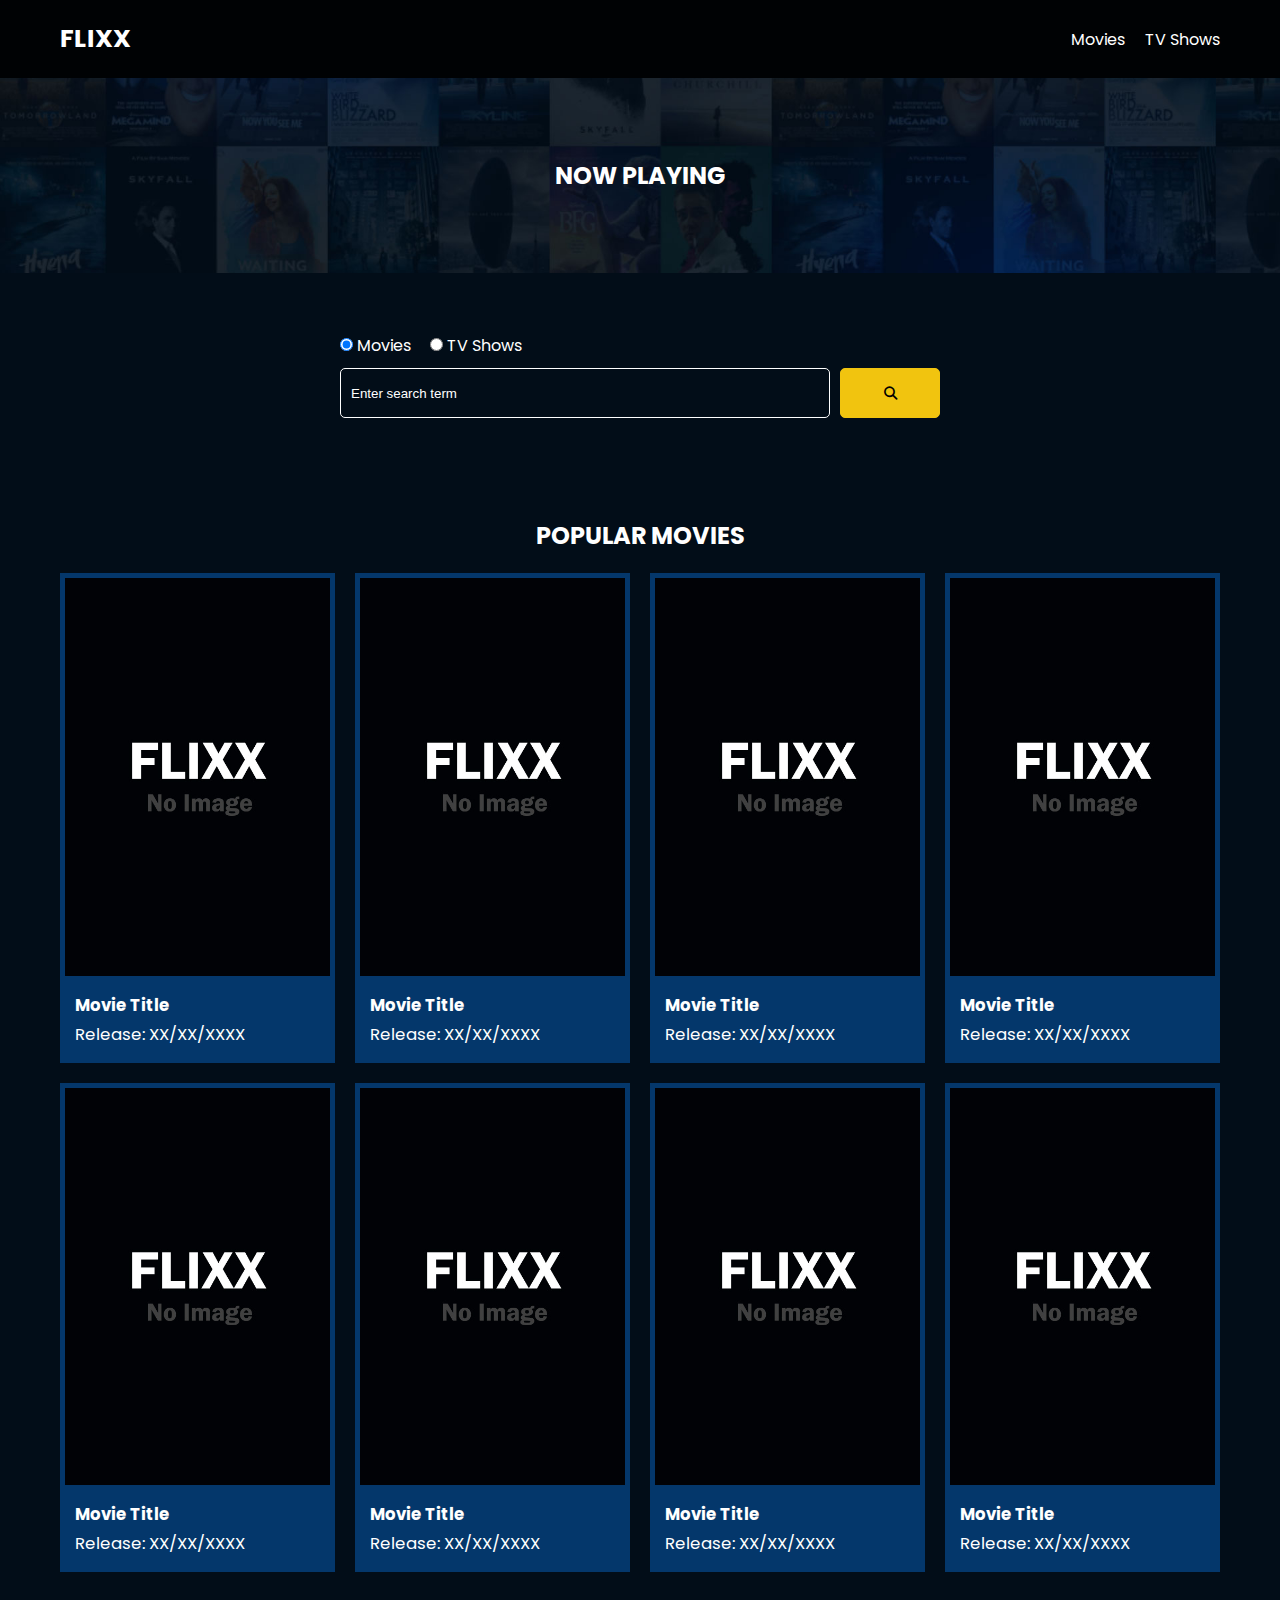
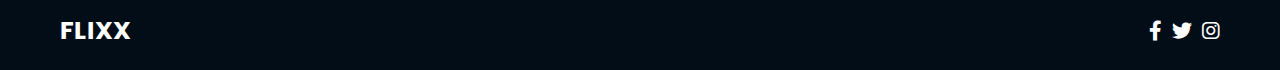
==== index.html @ 48bb4460 "initial commit and theme" ====
<!DOCTYPE html>
<html lang="en">
  <head>
    <meta charset="UTF-8" />
    <meta http-equiv="X-UA-Compatible" content="IE=edge" />
    <meta name="viewport" content="width=device-width, initial-scale=1.0" />
    <link rel="preconnect" href="https://fonts.googleapis.com" />
    <link rel="preconnect" href="https://fonts.gstatic.com" crossorigin />
    <link
      href="https://fonts.googleapis.com/css2?family=Poppins:wght@300;400;700&display=swap"
      rel="stylesheet"
    />
    <link rel="stylesheet" href="lib/swiper.css" />
    <link rel="stylesheet" href="lib/fontawesome.css" />
    <link rel="stylesheet" href="css/style.css" />
    <link rel="stylesheet" href="css/spinner.css" />
    <script src="lib/swiper.js"></script>
    <script src="js/script.js" defer></script>
    <title>Flixx</title>
  </head>
  <body>
    <header class="main-header">
      <div class="container">
        <div class="logo"><a href="/">FLIXX</a></div>
        <nav>
          <ul>
            <li>
              <a class="nav-link" href="/">Movies</a>
            </li>
            <li>
              <a class="nav-link" href="/shows.html">TV Shows</a>
            </li>
          </ul>
        </nav>
      </div>
    </header>

    <!-- Now Playing Section -->
    <section class="now-playing">
      <h2>Now Playing</h2>
      <div class="swiper">
        <div class="swiper-wrapper">
          <!-- <div class="swiper-slide">
            <a href="movie-details.html?id=1">
              <img src="./images/no-image.jpg" alt="Movie Title" />
            </a>
            <h4 class="swiper-rating">
              <i class="fas fa-star text-secondary"></i> 8 / 10
            </h4>
          </div> -->
        </div>
      </div>
    </section>

    <!-- Search Movies -->
    <section class="search">
      <div class="container">
        <div id="alert"></div>
        <form action="/search.html" class="search-form">
          <!-- movies and shows radio box -->
          <div class="search-radio">
            <input type="radio" id="movie" name="type" value="movie" checked />
            <label for="movies">Movies</label>
            <input type="radio" id="tv" name="type" value="tv" />
            <label for="shows">TV Shows</label>
          </div>
          <div class="search-flex">
            <input
              type="text"
              name="search-term"
              id="search-term"
              placeholder="Enter search term"
            />
            <button class="btn" type="submit">
              <i class="fas fa-search"></i>
            </button>
          </div>
        </form>
      </div>
    </section>

    <!-- Popular Movies -->
    <section class="container">
      <h2>Popular Movies</h2>
      <div id="popular-movies" class="grid">
        <div class="card">
          <a href="movie-details.html?id=1">
            <img
              src="images/no-image.jpg"
              class="card-img-top"
              alt="Movie Title"
            />
          </a>
          <div class="card-body">
            <h5 class="card-title">Movie Title</h5>
            <p class="card-text">
              <small class="text-muted">Release: XX/XX/XXXX</small>
            </p>
          </div>
        </div>
        <div class="card">
          <a href="movie-details.html?id=1">
            <img
              src="images/no-image.jpg"
              class="card-img-top"
              alt="Movie Title"
            />
          </a>
          <div class="card-body">
            <h5 class="card-title">Movie Title</h5>
            <p class="card-text">
              <small class="text-muted">Release: XX/XX/XXXX</small>
            </p>
          </div>
        </div>
        <div class="card">
          <a href="movie-details.html?id=1">
            <img
              src="images/no-image.jpg"
              class="card-img-top"
              alt="Movie Title"
            />
          </a>
          <div class="card-body">
            <h5 class="card-title">Movie Title</h5>
            <p class="card-text">
              <small class="text-muted">Release: XX/XX/XXXX</small>
            </p>
          </div>
        </div>
        <div class="card">
          <a href="movie-details.html?id=1">
            <img
              src="images/no-image.jpg"
              class="card-img-top"
              alt="Movie Title"
            />
          </a>
          <div class="card-body">
            <h5 class="card-title">Movie Title</h5>
            <p class="card-text">
              <small class="text-muted">Release: XX/XX/XXXX</small>
            </p>
          </div>
        </div>
        <div class="card">
          <a href="movie-details.html?id=1">
            <img
              src="images/no-image.jpg"
              class="card-img-top"
              alt="Movie Title"
            />
          </a>
          <div class="card-body">
            <h5 class="card-title">Movie Title</h5>
            <p class="card-text">
              <small class="text-muted">Release: XX/XX/XXXX</small>
            </p>
          </div>
        </div>
        <div class="card">
          <a href="movie-details.html?id=1">
            <img
              src="images/no-image.jpg"
              class="card-img-top"
              alt="Movie Title"
            />
          </a>
          <div class="card-body">
            <h5 class="card-title">Movie Title</h5>
            <p class="card-text">
              <small class="text-muted">Release: XX/XX/XXXX</small>
            </p>
          </div>
        </div>
        <div class="card">
          <a href="movie-details.html?id=1">
            <img
              src="images/no-image.jpg"
              class="card-img-top"
              alt="Movie Title"
            />
          </a>
          <div class="card-body">
            <h5 class="card-title">Movie Title</h5>
            <p class="card-text">
              <small class="text-muted">Release: XX/XX/XXXX</small>
            </p>
          </div>
        </div>
        <div class="card">
          <a href="movie-details.html?id=1">
            <img
              src="images/no-image.jpg"
              class="card-img-top"
              alt="Movie Title"
            />
          </a>
          <div class="card-body">
            <h5 class="card-title">Movie Title</h5>
            <p class="card-text">
              <small class="text-muted">Release: XX/XX/XXXX</small>
            </p>
          </div>
        </div>
      </div>
    </section>

    <!-- Footer -->
    <footer class="main-footer">
      <div class="container">
        <div class="logo"><span>FLIXX</span></div>
        <div class="social-links">
          <a href="https://www.facebook.com" target="_blank"
            ><i class="fab fa-facebook-f"></i
          ></a>
          <a href="https://www.twitter.com" target="_blank"
            ><i class="fab fa-twitter"></i
          ></a>
          <a href="https://www.instagram.com" target="_blank"
            ><i class="fab fa-instagram"></i
          ></a>
        </div>
      </div>
    </footer>

    <div class="spinner"></div>
  </body>
</html>
---- css/style.css ----
*,
*::before,
*::after {
  box-sizing: border-box;
  padding: 0;
  margin: 0;
}

:root {
  --color-primary: #020d18;
  --color-secondary: #f1c40f;
}

body {
  font-family: 'Poppins', sans-serif;
  font-size: 16px;
  background: var(--color-primary);
  color: #fff;
  overflow-x: hidden;
}

a {
  color: #fff;
  text-decoration: none;
}

ul {
  list-style: none;
}

.text-primary {
  color: var(--color-secondary);
}

.text-secondary {
  color: var(--color-secondary);
}

.active {
  color: var(--color-secondary);
  font-weight: 700;
}

.back {
  margin-top: 30px;
}

.btn {
  display: inline-block;
  padding: 0.5rem 1rem;
  border: 1px solid var(--color-secondary);
  border-radius: 5px;
  color: #fff;
  cursor: pointer;
  background: transparent;
  transition: all 0.3s ease-in-out;
}

.btn:hover {
  background: var(--color-secondary);
  color: #000;
}

.btn:disabled {
  border-color: #ccc;
  cursor: not-allowed;
}

.btn:disabled:hover {
  background: transparent;
  color: #fff;
}

.container {
  max-width: 1200px;
  width: 100%;
  margin: 0 auto;
  padding: 0 20px;
}

.main-header .container {
  display: flex;
  justify-content: space-between;
  align-items: center;
  padding: 0 20px;
}

.main-header {
  padding: 20px 0;
  background: rgba(0, 0, 0, 0.8);
}

.main-header .logo {
  color: #fff;
  font-size: 25px;
  font-weight: 700;
  text-transform: uppercase;
}

.main-header ul {
  display: flex;
}

.main-header ul li {
  margin-left: 20px;
}

.main-header ul li a {
  font-size: 16px;
}

.main-header ul li a:hover {
  color: var(--color-secondary);
}

/* Grid */
.grid {
  display: grid;
  grid-template-columns: repeat(auto-fit, minmax(250px, 1fr));
  grid-gap: 20px;
}

/* Card */
.card {
  background: #04376b;
  padding: 5px;
}

.card img {
  width: 100%;
}

.card-body {
  padding: 10px;
  font-size: 20px;
}

.card:hover {
  transform: scale(1.05);
  transition: all 0.5s ease-in-out;
  background: #0a4b8f;
}

/* Footer */
.main-footer {
  background: #020d18;
  padding: 20px 0;
  margin-top: 20px;
}

.main-footer .container {
  display: flex;
  justify-content: space-between;
  align-items: center;
}

.main-footer .container .logo {
  color: #fff;
  font-size: 25px;
  font-weight: 700;
  text-transform: uppercase;
}

.main-footer .container .social-links {
  display: flex;
  font-size: 20px;
}

.main-footer .container .social-links a {
  margin-left: 10px;
  color: #fff;
}

.main-footer .container .social-links a:hover {
  color: var(--color-secondary);
}

/* Section: Now Playing */

section.now-playing {
  padding: 60px;
  background: url(../images/showcase-bg.jpg) no-repeat center center/cover;
}

section h2 {
  margin: 20px 0;
  text-align: center;
  text-transform: uppercase;
}

/* Slider */
.swiper {
  width: 100%;
  height: 50%;
}

.swiper-slide {
  text-align: center;
  font-size: 18px;
  background: var(--color-primary);
  display: flex;
  flex-direction: column;
  justify-content: center;
  align-items: center;
}

.swiper-slide img {
  display: block;
  width: 100%;
  height: 100%;
  object-fit: cover;
}

.swiper-rating {
  padding: 10px;
}

/* Movie Details */
.details-top {
  display: flex;
  justify-content: space-between;
  align-items: center;
  margin: 50px 0 30px;
}

@media (max-width: 700px) {
  .details-top {
    display: block;
    margin-bottom: 40px;
    padding-bottom: 20px;
    border-bottom: #ccc solid 1px;
  }
}

.details-top img {
  width: 400px;
  height: 100%;
  margin-right: 60px;
  object-fit: cover;
}

.details-top p {
  margin: 20px 0;
}

.details-top .btn {
  margin-top: 20px;
}

.details-bottom {
}

.details-bottom li {
  margin: 15px 0;
  padding-bottom: 8px;
  border-bottom: 1px solid #fff;
  border-color: rgba(255, 255, 255, 0.1);
}

/* Search */
.search {
  padding: 60px;
  margin-bottom: 40px;
}

.search .container {
  display: flex;
  justify-content: center;
  align-items: center;
  flex-direction: column;
}

.search .container h2 {
  margin-bottom: 20px;
}

.search .container form {
  width: 100%;
  max-width: 600px;
}

.search-radio label {
  margin-right: 15px;
}

.search-flex {
  display: flex;
  justify-content: space-between;
  align-items: center;
  margin-top: 10px;
}

.search .container form input[type='text'] {
  flex: 6;
  width: 100%;
  height: 50px;
  padding: 10px;
  margin-right: 10px;
  border: 1px solid #fff;
  border-radius: 5px;
  background: transparent;
  color: #fff;
}

.search .container form input[type='text']::placeholder {
  color: #fff;
}

.search .container form input[type='text']:focus {
  outline: none;
}

.search .container form button {
  flex: 1;
  display: block;
  width: 100%;
  padding: 10px;
  border-radius: 5px;
  height: 50px;
  cursor: pointer;
  background: var(--color-secondary);
  color: #000;
}

.search .container form button:hover {
  background: transparent;
  color: #fff;
}

.pagination {
  margin-top: 20px;
}

.page-counter {
  margin-top: 10px;
}

/* Alert */
.alert {
  background: red;
  padding: 10px 20px;
  margin-bottom: 20px;
  border-radius: 5px;
}

.alert-success {
  background: green;
}

.alert-error {
  background: red;
}
---- css/spinner.css ----
/* Spinner From: https://codepen.io/tbrownvisuals/pen/edGYvx */
.spinner {
  position: fixed;
  z-index: 999;
  height: 2em;
  width: 2em;
  overflow: show;
  margin: auto;
  top: 0;
  left: 0;
  bottom: 0;
  right: 0;
  display: none;
}

.show {
  display: block;
}

/* Transparent Overlay */
.spinner:before {
  content: '';
  display: block;
  position: fixed;
  top: 0;
  left: 0;
  width: 100%;
  height: 100%;
  background: radial-gradient(rgba(20, 20, 20, 0.8), rgba(0, 0, 0, 0.8));

  background: -webkit-radial-gradient(
    rgba(20, 20, 20, 0.8),
    rgba(0, 0, 0, 0.8)
  );
}

/* :not(:required) hides these rules from IE9 and below */
.spinner:not(:required) {
  /* hide "loading..." text */
  font: 0/0 a;
  color: transparent;
  text-shadow: none;
  background-color: transparent;
  border: 0;
}

.spinner:not(:required):after {
  content: '';
  display: block;
  font-size: 10px;
  width: 1em;
  height: 1em;
  margin-top: -0.5em;
  -webkit-animation: spinner 150ms infinite linear;
  -moz-animation: spinner 150ms infinite linear;
  -ms-animation: spinner 150ms infinite linear;
  -o-animation: spinner 150ms infinite linear;
  animation: spinner 150ms infinite linear;
  border-radius: 0.5em;
  -webkit-box-shadow: rgba(255, 255, 255, 0.75) 1.5em 0 0 0,
    rgba(255, 255, 255, 0.75) 1.1em 1.1em 0 0,
    rgba(255, 255, 255, 0.75) 0 1.5em 0 0,
    rgba(255, 255, 255, 0.75) -1.1em 1.1em 0 0,
    rgba(255, 255, 255, 0.75) -1.5em 0 0 0,
    rgba(255, 255, 255, 0.75) -1.1em -1.1em 0 0,
    rgba(255, 255, 255, 0.75) 0 -1.5em 0 0,
    rgba(255, 255, 255, 0.75) 1.1em -1.1em 0 0;
  box-shadow: rgba(255, 255, 255, 0.75) 1.5em 0 0 0,
    rgba(255, 255, 255, 0.75) 1.1em 1.1em 0 0,
    rgba(255, 255, 255, 0.75) 0 1.5em 0 0,
    rgba(255, 255, 255, 0.75) -1.1em 1.1em 0 0,
    rgba(255, 255, 255, 0.75) -1.5em 0 0 0,
    rgba(255, 255, 255, 0.75) -1.1em -1.1em 0 0,
    rgba(255, 255, 255, 0.75) 0 -1.5em 0 0,
    rgba(255, 255, 255, 0.75) 1.1em -1.1em 0 0;
}

/* Animation */

@-webkit-keyframes spinner {
  0% {
    -webkit-transform: rotate(0deg);
    -moz-transform: rotate(0deg);
    -ms-transform: rotate(0deg);
    -o-transform: rotate(0deg);
    transform: rotate(0deg);
  }
  100% {
    -webkit-transform: rotate(360deg);
    -moz-transform: rotate(360deg);
    -ms-transform: rotate(360deg);
    -o-transform: rotate(360deg);
    transform: rotate(360deg);
  }
}
@-moz-keyframes spinner {
  0% {
    -webkit-transform: rotate(0deg);
    -moz-transform: rotate(0deg);
    -ms-transform: rotate(0deg);
    -o-transform: rotate(0deg);
    transform: rotate(0deg);
  }
  100% {
    -webkit-transform: rotate(360deg);
    -moz-transform: rotate(360deg);
    -ms-transform: rotate(360deg);
    -o-transform: rotate(360deg);
    transform: rotate(360deg);
  }
}
@-o-keyframes spinner {
  0% {
    -webkit-transform: rotate(0deg);
    -moz-transform: rotate(0deg);
    -ms-transform: rotate(0deg);
    -o-transform: rotate(0deg);
    transform: rotate(0deg);
  }
  100% {
    -webkit-transform: rotate(360deg);
    -moz-transform: rotate(360deg);
    -ms-transform: rotate(360deg);
    -o-transform: rotate(360deg);
    transform: rotate(360deg);
  }
}
@keyframes spinner {
  0% {
    -webkit-transform: rotate(0deg);
    -moz-transform: rotate(0deg);
    -ms-transform: rotate(0deg);
    -o-transform: rotate(0deg);
    transform: rotate(0deg);
  }
  100% {
    -webkit-transform: rotate(360deg);
    -moz-transform: rotate(360deg);
    -ms-transform: rotate(360deg);
    -o-transform: rotate(360deg);
    transform: rotate(360deg);
  }
}
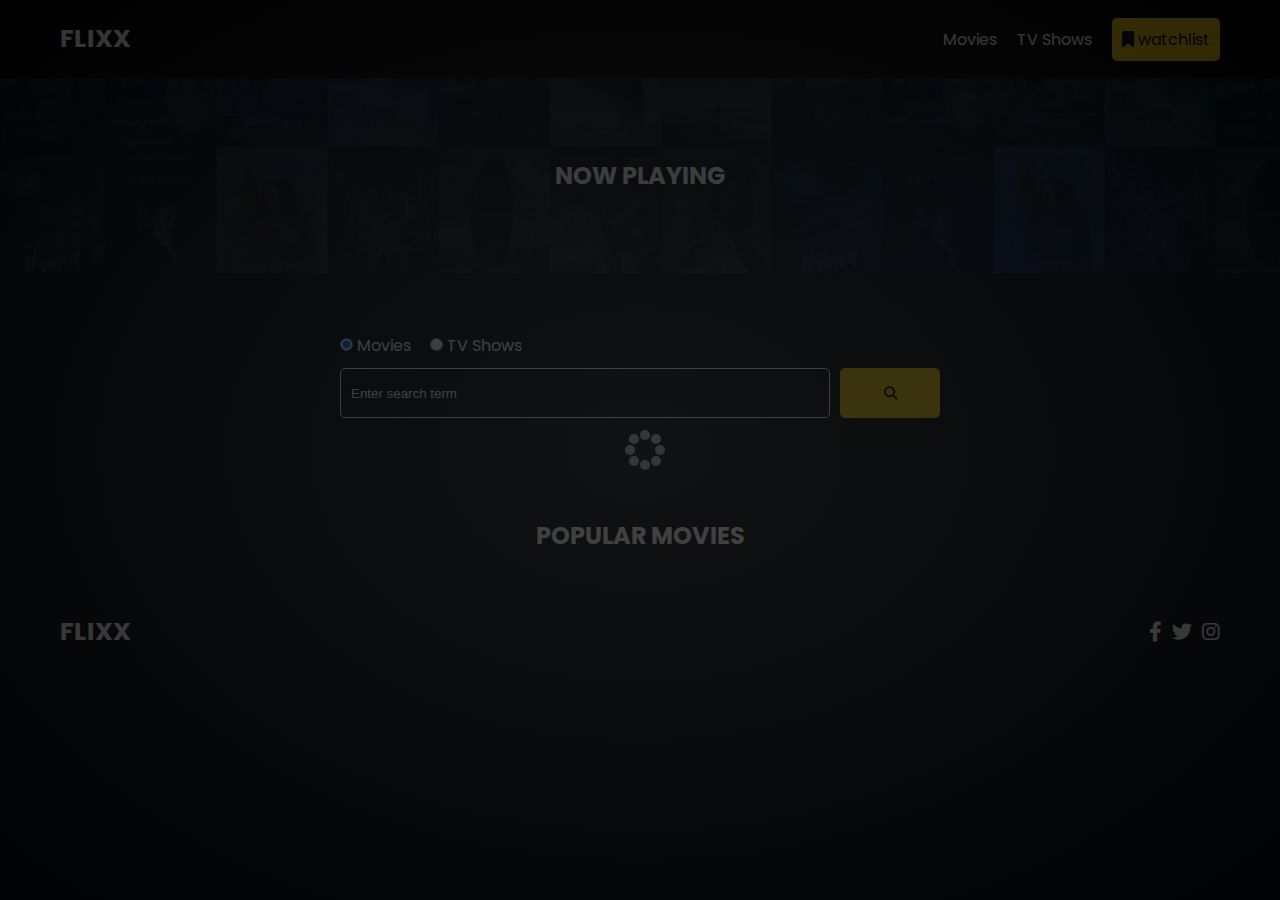
==== commit 84b4b98e: "functionality done" ====
--- a/index.html
+++ b/index.html
@@ -30,6 +30,11 @@
             <li>
               <a class="nav-link" href="/shows.html">TV Shows</a>
             </li>
+            <li>
+              <a href="/watchlist.html" class="nav-link">
+                <i class="fas fa-bookmark"></i> watchlist
+              </a>
+            </li>
           </ul>
         </nav>
       </div>
@@ -39,16 +44,7 @@
     <section class="now-playing">
       <h2>Now Playing</h2>
       <div class="swiper">
-        <div class="swiper-wrapper">
-          <!-- <div class="swiper-slide">
-            <a href="movie-details.html?id=1">
-              <img src="./images/no-image.jpg" alt="Movie Title" />
-            </a>
-            <h4 class="swiper-rating">
-              <i class="fas fa-star text-secondary"></i> 8 / 10
-            </h4>
-          </div> -->
-        </div>
+        <div class="swiper-wrapper"></div>
       </div>
     </section>
 
@@ -82,128 +78,7 @@
     <!-- Popular Movies -->
     <section class="container">
       <h2>Popular Movies</h2>
-      <div id="popular-movies" class="grid">
-        <div class="card">
-          <a href="movie-details.html?id=1">
-            <img
-              src="images/no-image.jpg"
-              class="card-img-top"
-              alt="Movie Title"
-            />
-          </a>
-          <div class="card-body">
-            <h5 class="card-title">Movie Title</h5>
-            <p class="card-text">
-              <small class="text-muted">Release: XX/XX/XXXX</small>
-            </p>
-          </div>
-        </div>
-        <div class="card">
-          <a href="movie-details.html?id=1">
-            <img
-              src="images/no-image.jpg"
-              class="card-img-top"
-              alt="Movie Title"
-            />
-          </a>
-          <div class="card-body">
-            <h5 class="card-title">Movie Title</h5>
-            <p class="card-text">
-              <small class="text-muted">Release: XX/XX/XXXX</small>
-            </p>
-          </div>
-        </div>
-        <div class="card">
-          <a href="movie-details.html?id=1">
-            <img
-              src="images/no-image.jpg"
-              class="card-img-top"
-              alt="Movie Title"
-            />
-          </a>
-          <div class="card-body">
-            <h5 class="card-title">Movie Title</h5>
-            <p class="card-text">
-              <small class="text-muted">Release: XX/XX/XXXX</small>
-            </p>
-          </div>
-        </div>
-        <div class="card">
-          <a href="movie-details.html?id=1">
-            <img
-              src="images/no-image.jpg"
-              class="card-img-top"
-              alt="Movie Title"
-            />
-          </a>
-          <div class="card-body">
-            <h5 class="card-title">Movie Title</h5>
-            <p class="card-text">
-              <small class="text-muted">Release: XX/XX/XXXX</small>
-            </p>
-          </div>
-        </div>
-        <div class="card">
-          <a href="movie-details.html?id=1">
-            <img
-              src="images/no-image.jpg"
-              class="card-img-top"
-              alt="Movie Title"
-            />
-          </a>
-          <div class="card-body">
-            <h5 class="card-title">Movie Title</h5>
-            <p class="card-text">
-              <small class="text-muted">Release: XX/XX/XXXX</small>
-            </p>
-          </div>
-        </div>
-        <div class="card">
-          <a href="movie-details.html?id=1">
-            <img
-              src="images/no-image.jpg"
-              class="card-img-top"
-              alt="Movie Title"
-            />
-          </a>
-          <div class="card-body">
-            <h5 class="card-title">Movie Title</h5>
-            <p class="card-text">
-              <small class="text-muted">Release: XX/XX/XXXX</small>
-            </p>
-          </div>
-        </div>
-        <div class="card">
-          <a href="movie-details.html?id=1">
-            <img
-              src="images/no-image.jpg"
-              class="card-img-top"
-              alt="Movie Title"
-            />
-          </a>
-          <div class="card-body">
-            <h5 class="card-title">Movie Title</h5>
-            <p class="card-text">
-              <small class="text-muted">Release: XX/XX/XXXX</small>
-            </p>
-          </div>
-        </div>
-        <div class="card">
-          <a href="movie-details.html?id=1">
-            <img
-              src="images/no-image.jpg"
-              class="card-img-top"
-              alt="Movie Title"
-            />
-          </a>
-          <div class="card-body">
-            <h5 class="card-title">Movie Title</h5>
-            <p class="card-text">
-              <small class="text-muted">Release: XX/XX/XXXX</small>
-            </p>
-          </div>
-        </div>
-      </div>
+      <div id="popular-movies" class="grid"></div>
     </section>
 
     <!-- Footer -->
--- a/css/style.css
+++ b/css/style.css
@@ -12,7 +12,7 @@
 }
 
 body {
-  font-family: 'Poppins', sans-serif;
+  font-family: "Poppins", sans-serif;
   font-size: 16px;
   background: var(--color-primary);
   color: #fff;
@@ -107,22 +107,44 @@
 
 .main-header ul li a {
   font-size: 16px;
+  transition: 0.3s;
 }
 
 .main-header ul li a:hover {
   color: var(--color-secondary);
+}
+
+.main-header ul li:last-child a {
+  background-color: var(--color-secondary);
+  padding: 10px;
+  color: var(--color-primary);
+  border-radius: 5px;
+}
+
+.main-header ul li:last-child a:hover {
+  background-color: #fff;
+  color: var(--color-primary);
 }
 
 /* Grid */
 .grid {
   display: grid;
-  grid-template-columns: repeat(auto-fit, minmax(250px, 1fr));
+  grid-template-columns: repeat(4, minmax(250px, 1fr));
   grid-gap: 20px;
+}
+
+@media (max-width: 1100px) {
+  .grid {
+    display: grid;
+    grid-template-columns: repeat(3, minmax(150px, 1fr));
+    grid-gap: 20px;
+  }
 }
 
 /* Card */
 .card {
-  background: #04376b;
+  background: #122131;
+  border-radius: 5px;
   padding: 5px;
 }
 
@@ -139,6 +161,64 @@
   transform: scale(1.05);
   transition: all 0.5s ease-in-out;
   background: #0a4b8f;
+}
+
+.card-text {
+  display: flex;
+  justify-content: space-between;
+}
+
+/* Watch list */
+
+.watchlist {
+  display: flex;
+  flex-direction: column;
+  justify-content: center;
+  gap: 20px;
+  margin-top: 20px;
+}
+
+.watchlist-card {
+  display: flex;
+  justify-content: space-between;
+  align-items: center;
+  gap: 20px;
+  height: 200px;
+  background-color: #122131;
+  padding: 20px;
+  border-radius: 15px;
+}
+
+.watchlist-card .overview {
+  display: flex;
+  align-items: center;
+  gap: 10px;
+}
+
+.title {
+  margin: 20px 0;
+  font-size: 20px;
+  text-align: center;
+}
+
+.watchlist-card .title {
+  margin: 0;
+  margin-bottom: 20px;
+}
+
+.remove-btn {
+  display: inline-block;
+  padding: 0.5rem 1rem;
+  border: 1px solid transparent;
+  border-radius: 5px;
+  color: black;
+  cursor: pointer;
+  background: #ff9090;
+  transition: all 0.3s ease-in-out;
+}
+
+.remove-btn:hover {
+  background-color: white;
 }
 
 /* Footer */
@@ -202,6 +282,8 @@
   flex-direction: column;
   justify-content: center;
   align-items: center;
+  border-radius: 10px;
+  user-select: none;
 }
 
 .swiper-slide img {
@@ -290,7 +372,7 @@
   margin-top: 10px;
 }
 
-.search .container form input[type='text'] {
+.search .container form input[type="text"] {
   flex: 6;
   width: 100%;
   height: 50px;
@@ -302,11 +384,11 @@
   color: #fff;
 }
 
-.search .container form input[type='text']::placeholder {
-  color: #fff;
-}
-
-.search .container form input[type='text']:focus {
+.search .container form input[type="text"]::placeholder {
+  color: #fff;
+}
+
+.search .container form input[type="text"]:focus {
   outline: none;
 }
 
@@ -337,16 +419,15 @@
 
 /* Alert */
 .alert {
-  background: red;
   padding: 10px 20px;
   margin-bottom: 20px;
   border-radius: 5px;
 }
 
-.alert-success {
+.green-bg {
   background: green;
 }
 
-.alert-error {
-  background: red;
-}
+.red-bg {
+  background: #ff9090;
+}
